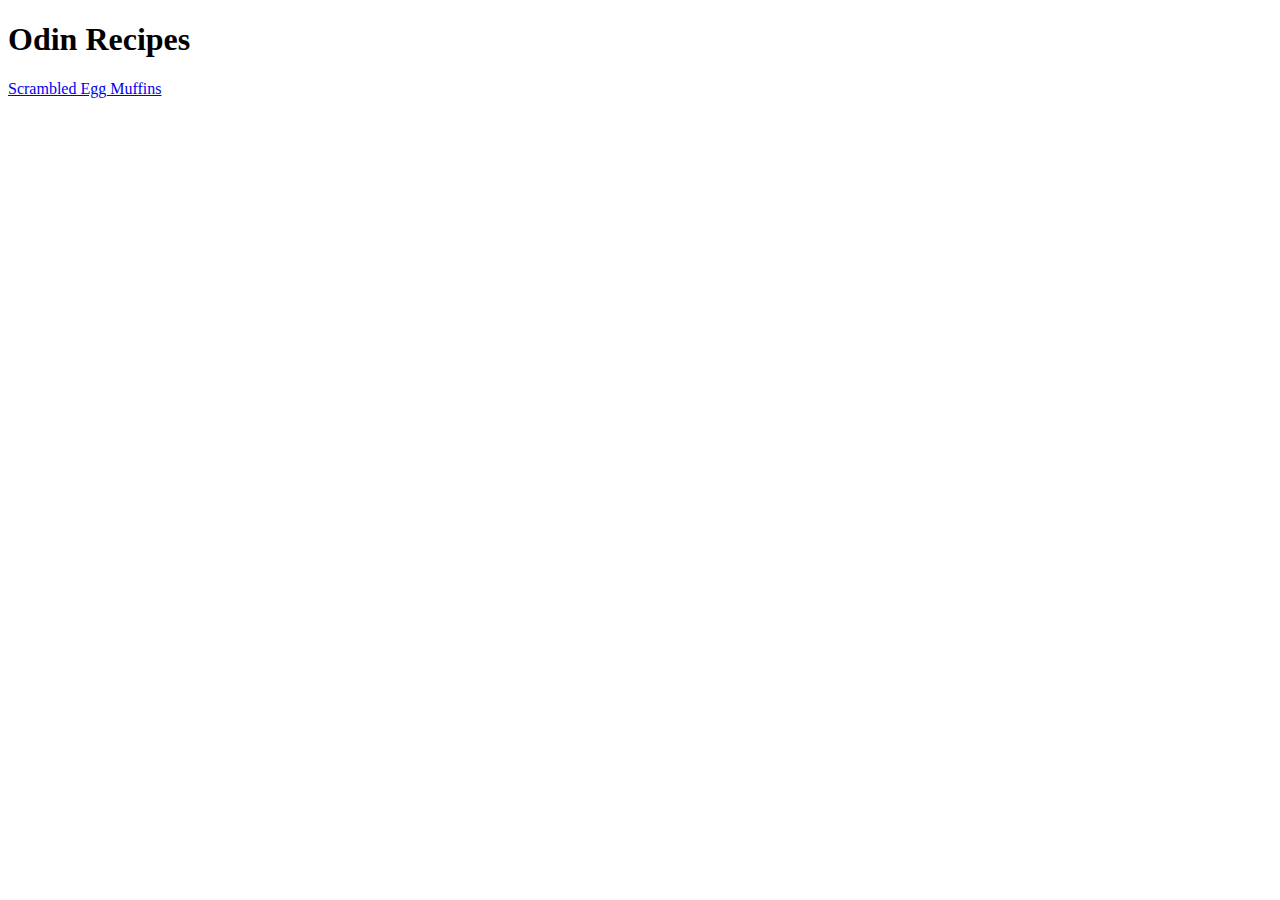
==== index.html @ 68bfa3f9 "added SEM and image" ====
<!DOCTYPE html>
<html lang="" en>
<head>
    <meta charset="UTF-8">
    <title>Document</title> 
</head>
<body>
    <h1>Odin Recipes</h1>
    <a href="recipes/scrambled egg muffins.html">Scrambled Egg Muffins</a>
</body>
</html>
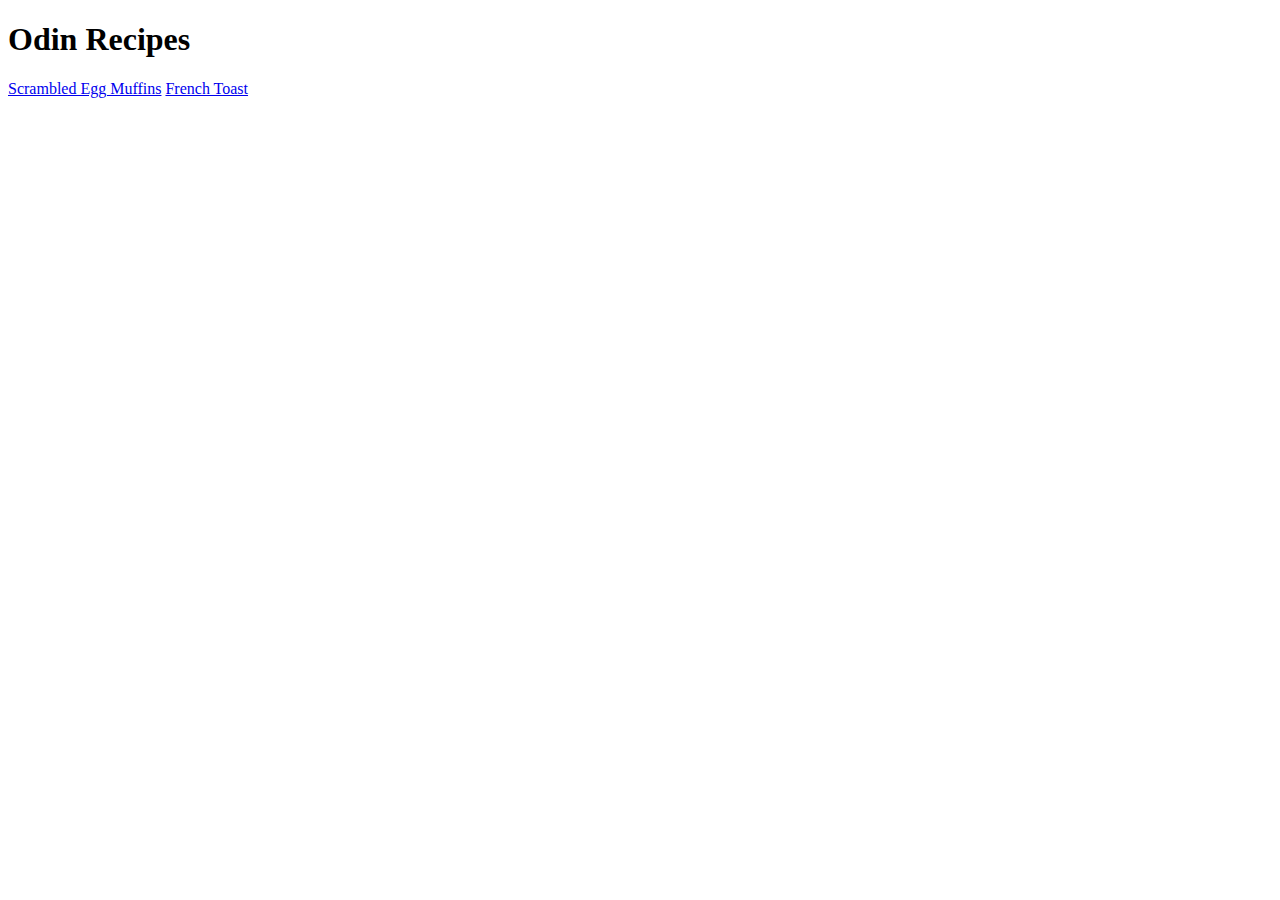
==== commit 95e41497: "added french toast.html link, header image and desc" ====
--- a/index.html
+++ b/index.html
@@ -7,5 +7,6 @@
 <body>
     <h1>Odin Recipes</h1>
     <a href="recipes/scrambled egg muffins.html">Scrambled Egg Muffins</a>
+    <a href="recipes/french toast.html">French Toast</a>
 </body>
 </html>
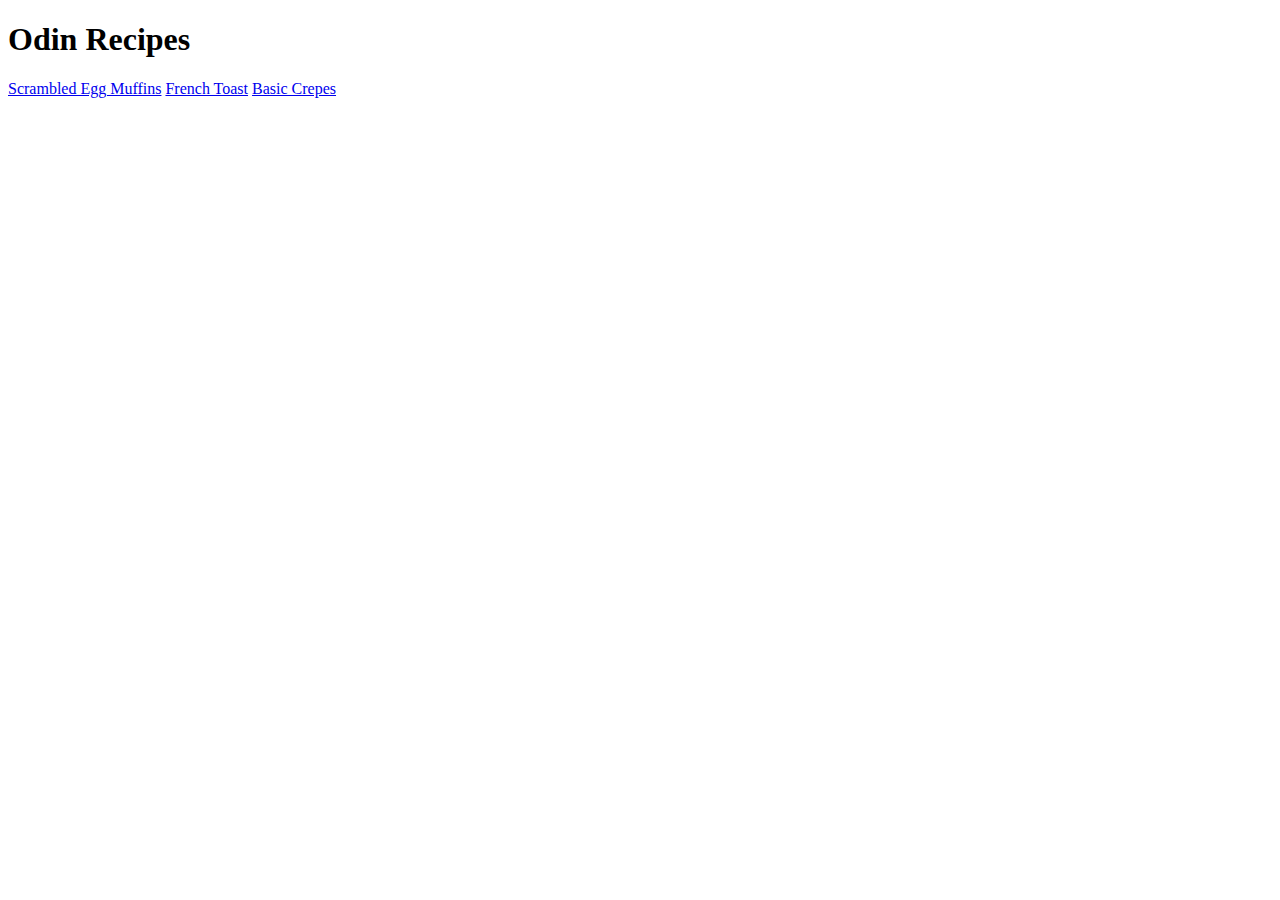
==== commit 71dfd367: "added and finished basic crepes" ====
--- a/index.html
+++ b/index.html
@@ -8,5 +8,6 @@
     <h1>Odin Recipes</h1>
     <a href="recipes/scrambled egg muffins.html">Scrambled Egg Muffins</a>
     <a href="recipes/french toast.html">French Toast</a>
+    <a href="recipes/basic crepes.html">Basic Crepes</a>
 </body>
 </html>
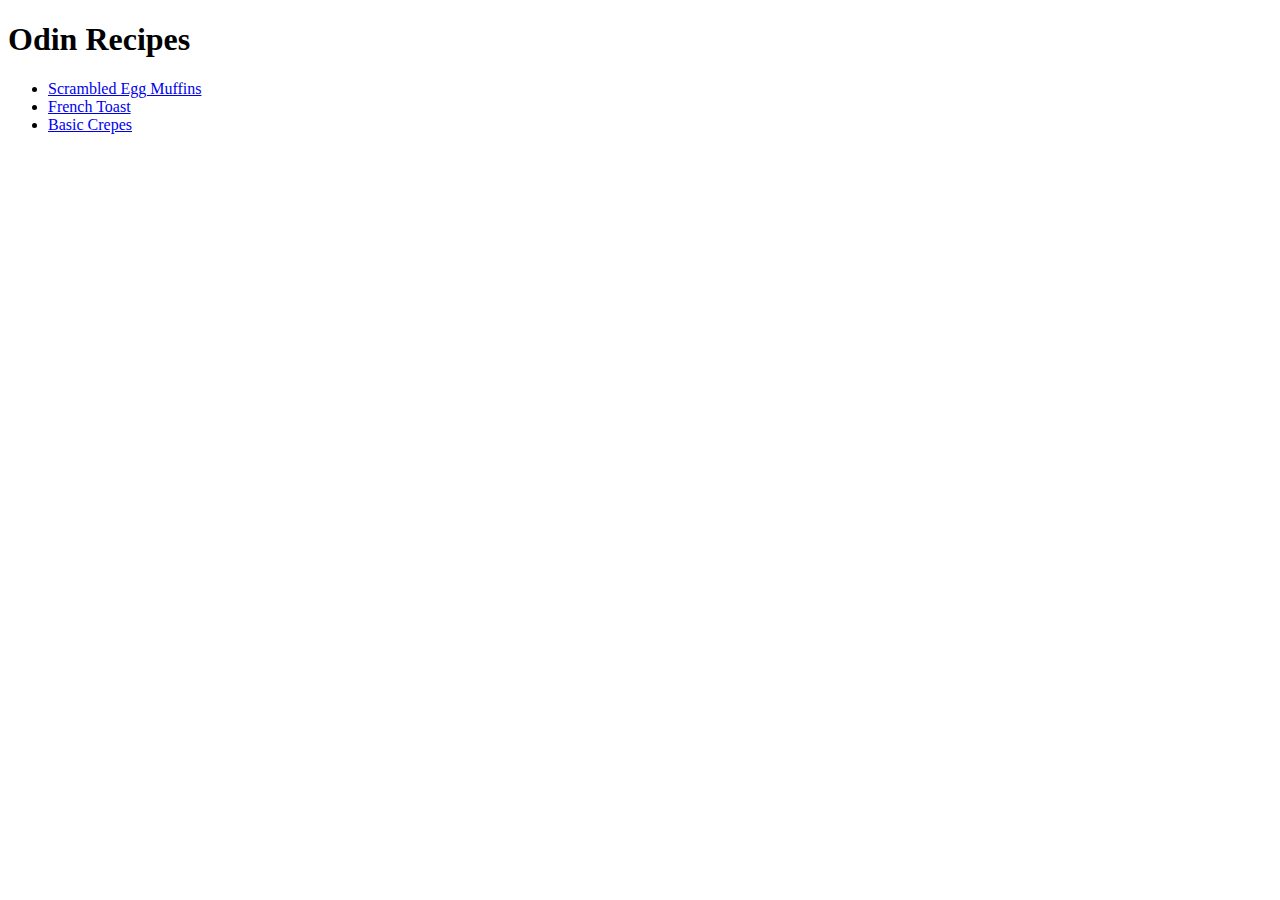
==== commit 34b0a90e: "switched recipes to ul in index" ====
--- a/index.html
+++ b/index.html
@@ -5,9 +5,11 @@
     <title>Document</title> 
 </head>
 <body>
-    <h1>Odin Recipes</h1>
-    <a href="recipes/scrambled egg muffins.html">Scrambled Egg Muffins</a>
-    <a href="recipes/french toast.html">French Toast</a>
-    <a href="recipes/basic crepes.html">Basic Crepes</a>
+<h1>Odin Recipes</h1>
+<ul>
+    <li><a href="recipes/scrambled egg muffins.html">Scrambled Egg Muffins</a></li>
+    <li><a href="recipes/french toast.html">French Toast</a></li>
+    <li><a href="recipes/basic crepes.html">Basic Crepes</a></li>
+</ul>
 </body>
 </html>
